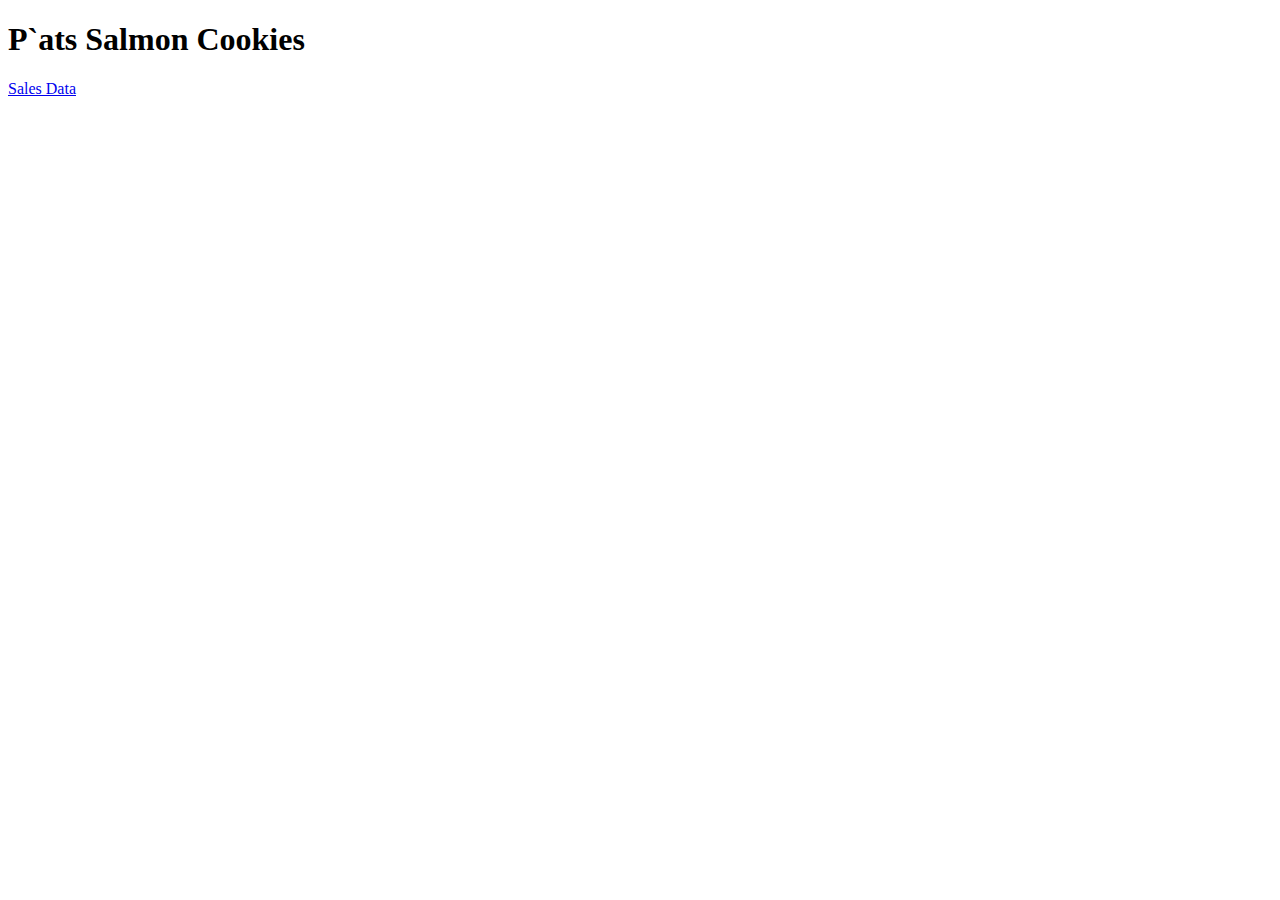
==== index.html @ 2bf4b425 "added lab 6" ====
<!DOCTYPE html>
<html lang="en">
<head>
    <meta charset="UTF-8">
    <title>Pat's Salmon cookies:Sales data </title>
    
</head>
<body> 
    <h1>
         P`ats Salmon Cookies 
    </h1>
    <main>
        <a href="sales.html">Sales Data</a>
    </main>
     
     
    
    
</body>
</html>
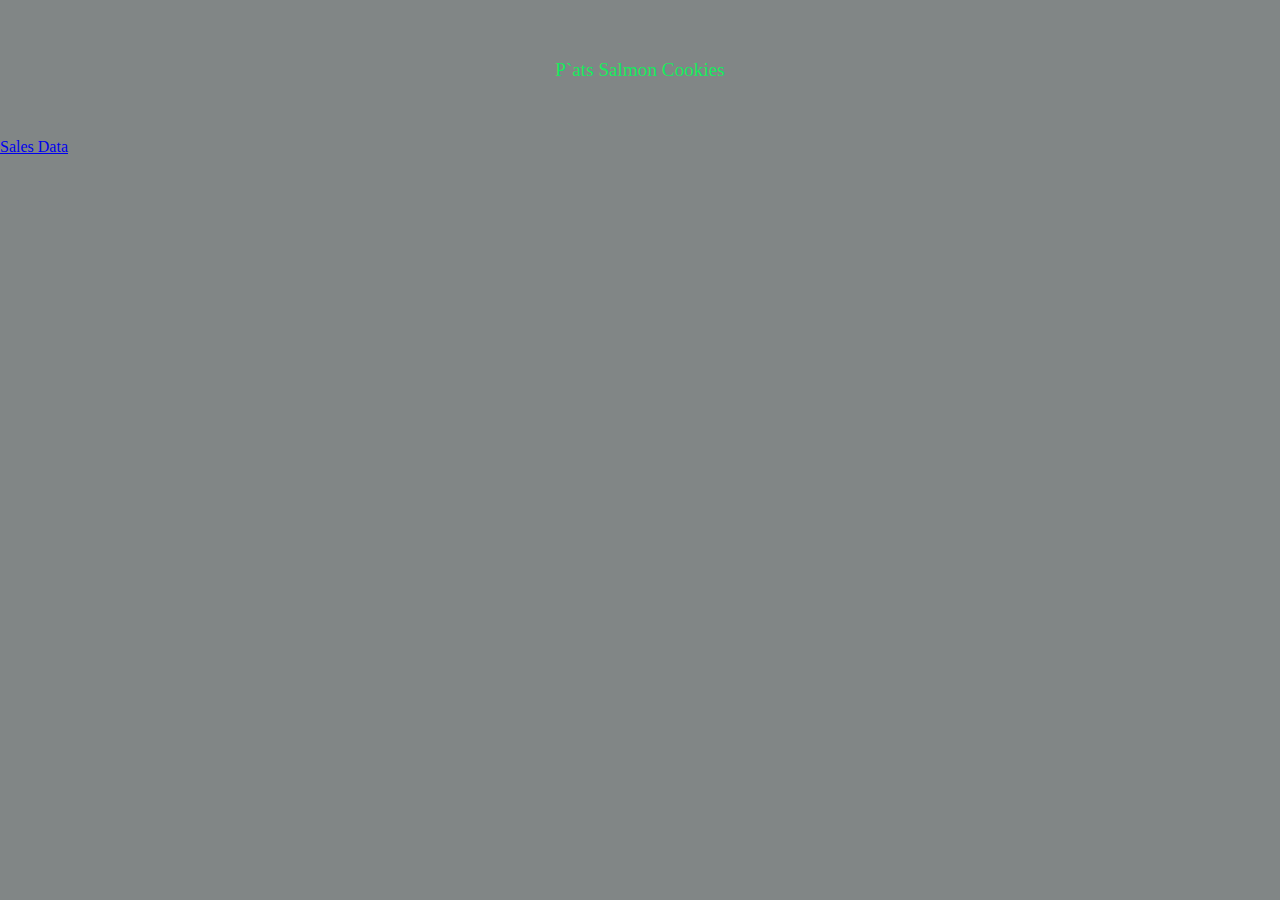
==== commit f2b2ebdd: "css added" ====
--- a/index.html
+++ b/index.html
@@ -3,12 +3,16 @@
 <head>
     <meta charset="UTF-8">
     <title>Pat's Salmon cookies:Sales data </title>
-    
+    <link rel="stylesheet" href="css\reset.css">
+    <link rel="stylesheet" href="css\style.css">
 </head>
 <body> 
-    <h1>
-         P`ats Salmon Cookies 
-    </h1>
+    <header>
+        <h1>
+            P`ats Salmon Cookies 
+        </h1>
+    </header>
+
     <main>
         <a href="sales.html">Sales Data</a>
     </main>
